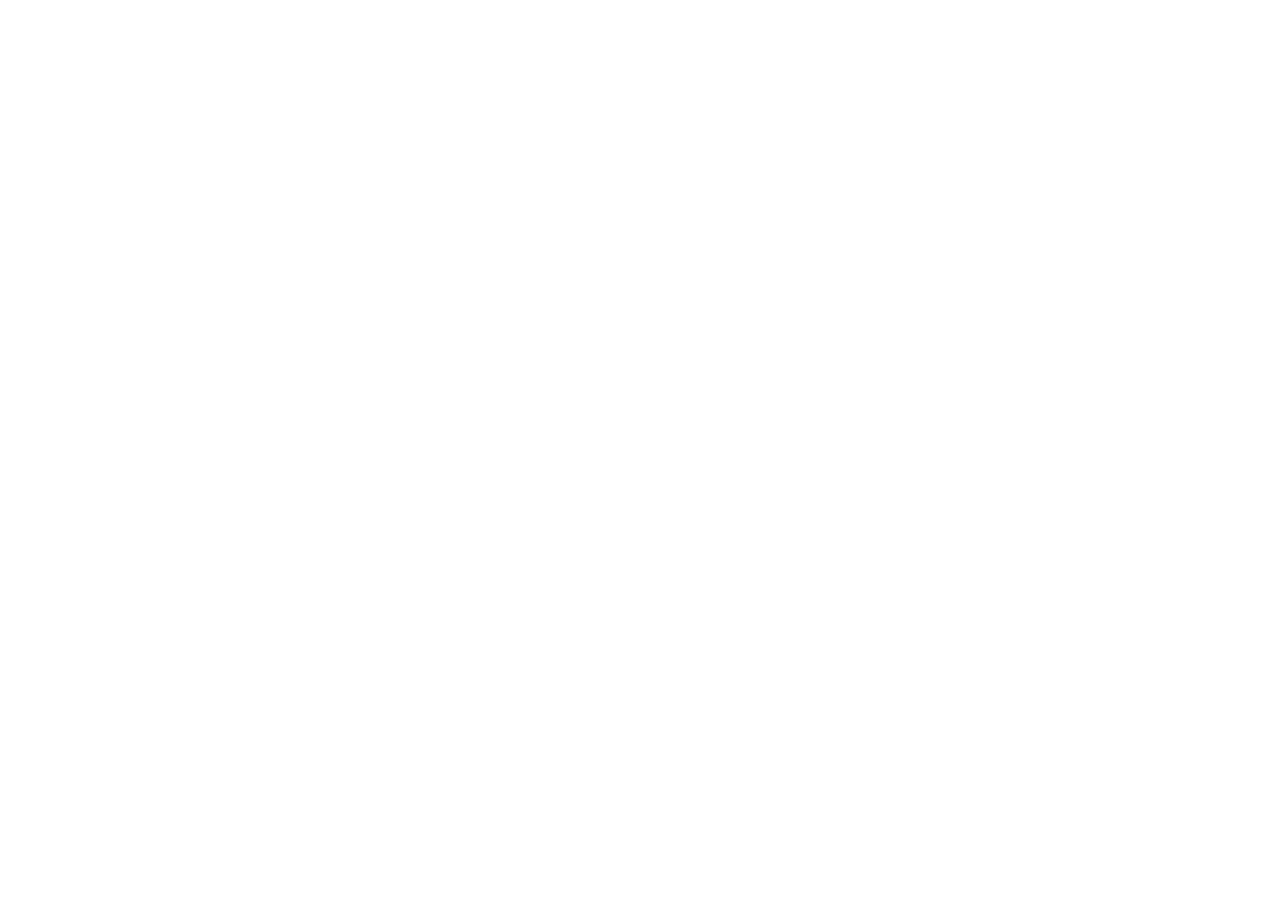
==== index.html @ 46679559 "commit" ====
<!DOCTYPE html>
<html lang="en">
  <head>
    <meta charset="UTF-8" />
    <meta http-equiv="X-UA-Compatible" content="IE=edge" />
    <meta name="viewport" content="width=device-width, initial-scale=1.0" />
    <link rel="stylesheet" href="style.css" />
    <title>Colour Changer</title>
  </head>
  <body></body>
  <script src="app.js"></script>
</html>
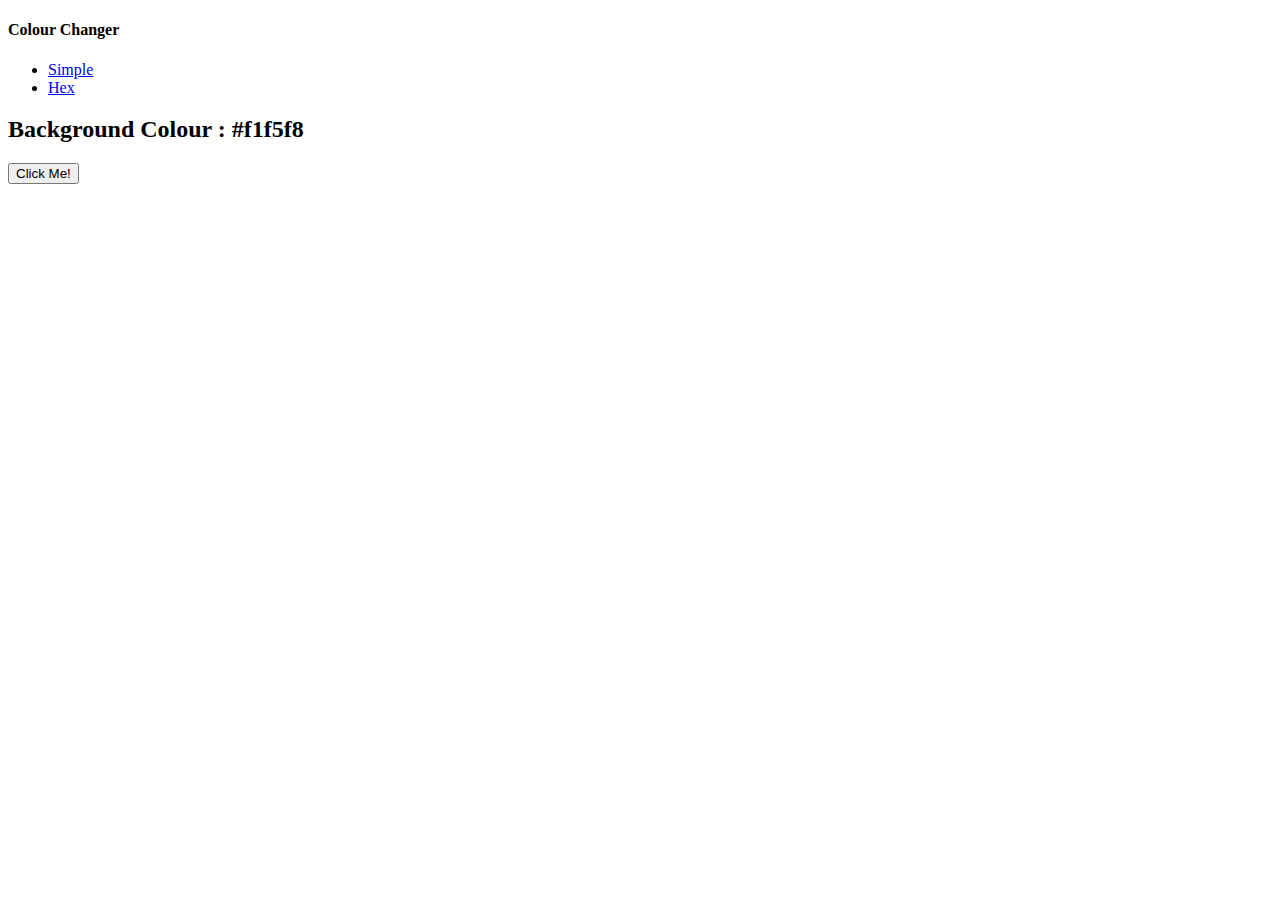
==== commit 12ffb5af: "commit" ====
--- a/index.html
+++ b/index.html
@@ -7,6 +7,29 @@
     <link rel="stylesheet" href="style.css" />
     <title>Colour Changer</title>
   </head>
-  <body></body>
+  <body>
+    <nav>
+      <div class="nav-center">
+        <h4>Colour Changer</h4>
+        <ul class="nac-links">
+          <li>
+            <a href="index.html">Simple</a>
+          </li>
+
+          <li>
+            <a href="hex.html">Hex</a>
+          </li>
+        </ul>
+      </div>
+    </nav>
+
+    <main>
+      <div class="container">
+        <h2>Background Colour : <span class="colour"> #f1f5f8 </span></h2>
+        <button class="btn btn-hero" id="btn">Click Me!</button>
+      </div>
+    </main>
+  </body>
+
   <script src="app.js"></script>
 </html>
